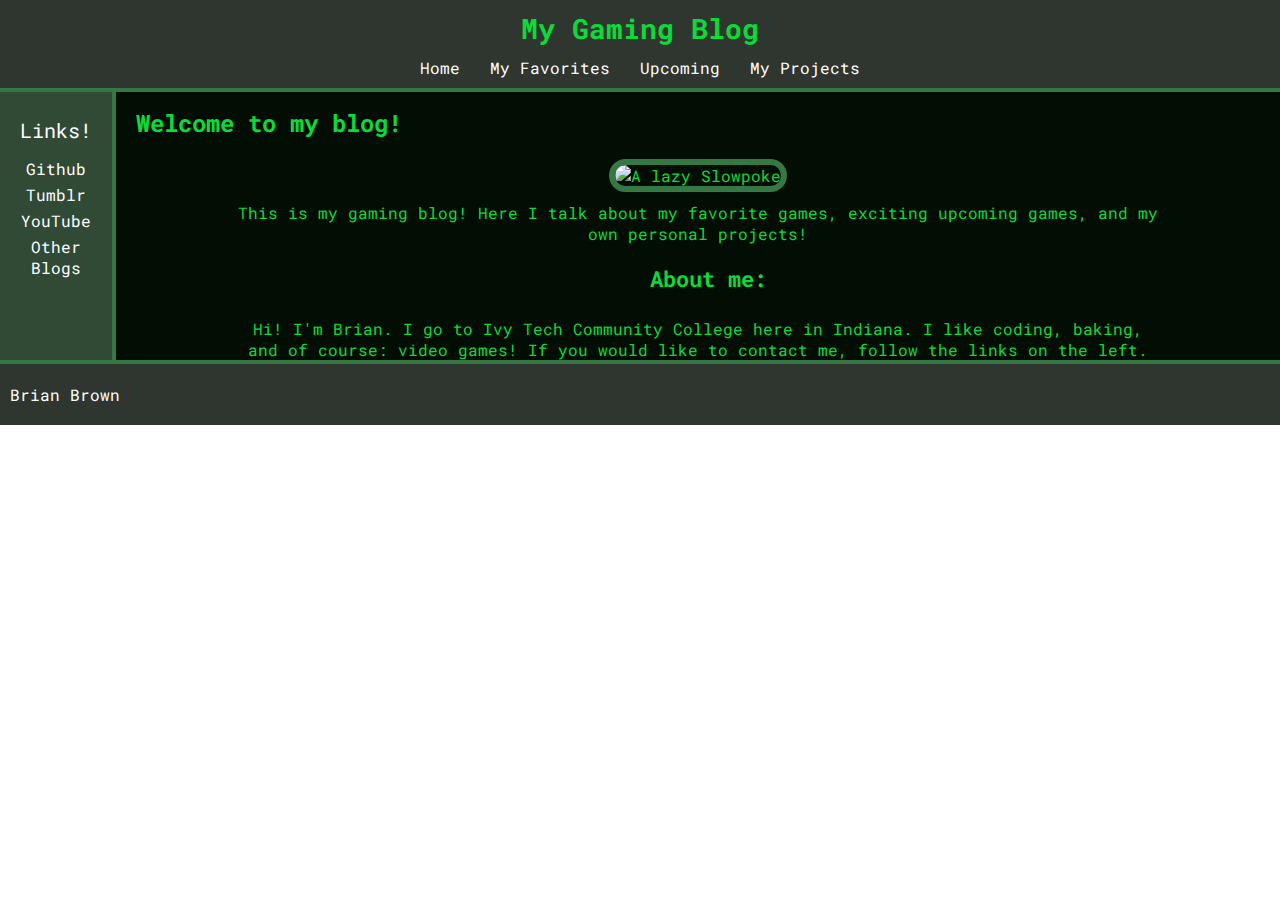
==== final_project/index.html @ 7e3b6e6b "forms lab + progress on final project" ====
<!DOCTYPE html>
<html lang="en-US">
    <head>
        <link rel="stylesheet" type="text/css" href="styles.css">
        <link href='https://fonts.googleapis.com/css?family=Roboto Mono' rel='stylesheet'>
        <!--TO DO: Change title later-->
        <title>Gaming Blog</title>
        <link rel="icon" type="image/x-icon" href="images/favicon-32x32.png">
    </head>
    <body>
        <div class="header">
            <h1>My Gaming Blog</h1>
            <nav>
                <ul>
                    <li><a href="index.html">Home</a></li>
                    <li><a href="favorites.html">My Favorites</a></li>
                    <li><a href="upcoming.html">Upcoming</a></li>
                    <li><a href="projects.html">My Projects</a></li>
                </ul>
            </nav>
        </div>
        <div class="content-section">
        <aside id="sidebar">
            <ul>
                <li id="sidebar-title">Links!</li>
                <li><a href="github.com/brackney03">Github</a></li>
                <li><a href="tumblr.com">Tumblr</li>
                <li><a href="youtube.com">YouTube</a></li>
                <li><a href="#">Other Blogs</a></li>
            </ul>
        </aside>

        <main id="landing-page-main">
            <h2>Welcome to my blog!</h2>
            <img src="https://cdn.donmai.us/sample/f8/02/__slowpoke_pokemon_drawn_by_kotobukkii_yt_lvlv__sample-f80221a912bb3e25af6a37582851bc79.jpg" alt="A lazy Slowpoke">
            <p>This is my gaming blog! Here I talk about my favorite games, exciting upcoming games, and my own personal projects!</p>
            <h3>About me:</h3>
            <p>Hi! I'm Brian. I go to Ivy Tech Community College here in Indiana. I like coding, baking, and of course: video games! If you would like to contact me, follow the links on the left. </p>
        </main>
        </div>
        <footer>
            <p>Brian Brown</p>
        </footer>

    </body>
</html>
---- final_project/styles.css ----
:root{
    --header-footer-color: #2E362F;
    --siderbar-color: #304A36;
    --background-color: #020D04;
    --primary-text-color: #0BDB38;
    --secondary-text-color: #FFFFFF;
    --border-color: #367844;
    --desktop-breakpoint: 1200px;
    --smartphone-breakpoint: 320px;
}
*{
    padding: 0;
    margin: 0;
}
body{
    font-family: 'Roboto Mono';
}
#sidebar{
    display: flex;
    flex: 1;
    flex-direction: column;
    text-align: center;
    background-color: var(--siderbar-color);
    border-right: 4px solid;
    border-right-color: var(--border-color);
    padding-left: 20px;
    padding-right: 20px;
    padding-top: 20px;
    padding-bottom: 20px;
}
ul{
    list-style-type: none;
}
#sidebar > ul > li {
    margin-top: 5px;
    color: var(--secondary-text-color);
}
#sidebar-title {
    padding-bottom: 10px;
    font-size: 20px;
}

.content-section {
    display: flex;
    flex-direction: row;
}
main {
    background-color: var(--background-color);
    color: var(--primary-text-color);
    font-size: 16px;
    text-align: center;
}
main > h2 {
    font-size: 24px;
    text-align: left;
    padding-left: 20px;
    padding-bottom: 20px;
    padding-top: 15px;
}
main > h3 {
    font-size: 22px;
    padding-left: 20px;
    padding-bottom: 15px;
    padding-top: 20px;
}
main > p {
    margin-top: 10px;
    padding-left: 120px;
    padding-right: 120px;
}
.header{
    text-align: center;
    background-color: var(--header-footer-color);
    padding-top: 10px;
    padding-bottom: 10px;
    border-bottom: 4px solid;
    border-bottom-color: var(--border-color);
}
nav > ul > li{
    display: inline;
    font-size: 20;
    color: var(--secondary-text-color);
    margin-left: 10px;
    margin-right: 10px;
}
h1 {
    font-size: 28px;
    color: var(--primary-text-color);
    padding-bottom: 10px;
    
}
footer {
    background-color: var(--header-footer-color);
    color: var(--secondary-text-color);
    padding-top: 20px;
    padding-bottom: 20px;
    padding-left: 10px;
    border-top: 4px solid;
    border-top-color: var(--border-color);
}
a {
    text-decoration: none;
    color: var(--secondary-text-color);
}
a:hover {
    text-decoration:underline;
}

img {
    border: 6px solid;
    border-color: var(--border-color);
    border-radius: 25px;
    max-width: min(100%, 450px);
    height: auto;
}
#landing-page-main > img {
    max-height: 550px;
}
@media (max-width: 320px) {
    main {
      padding: 0;
    }
    #sidebar {
      
    }
  }
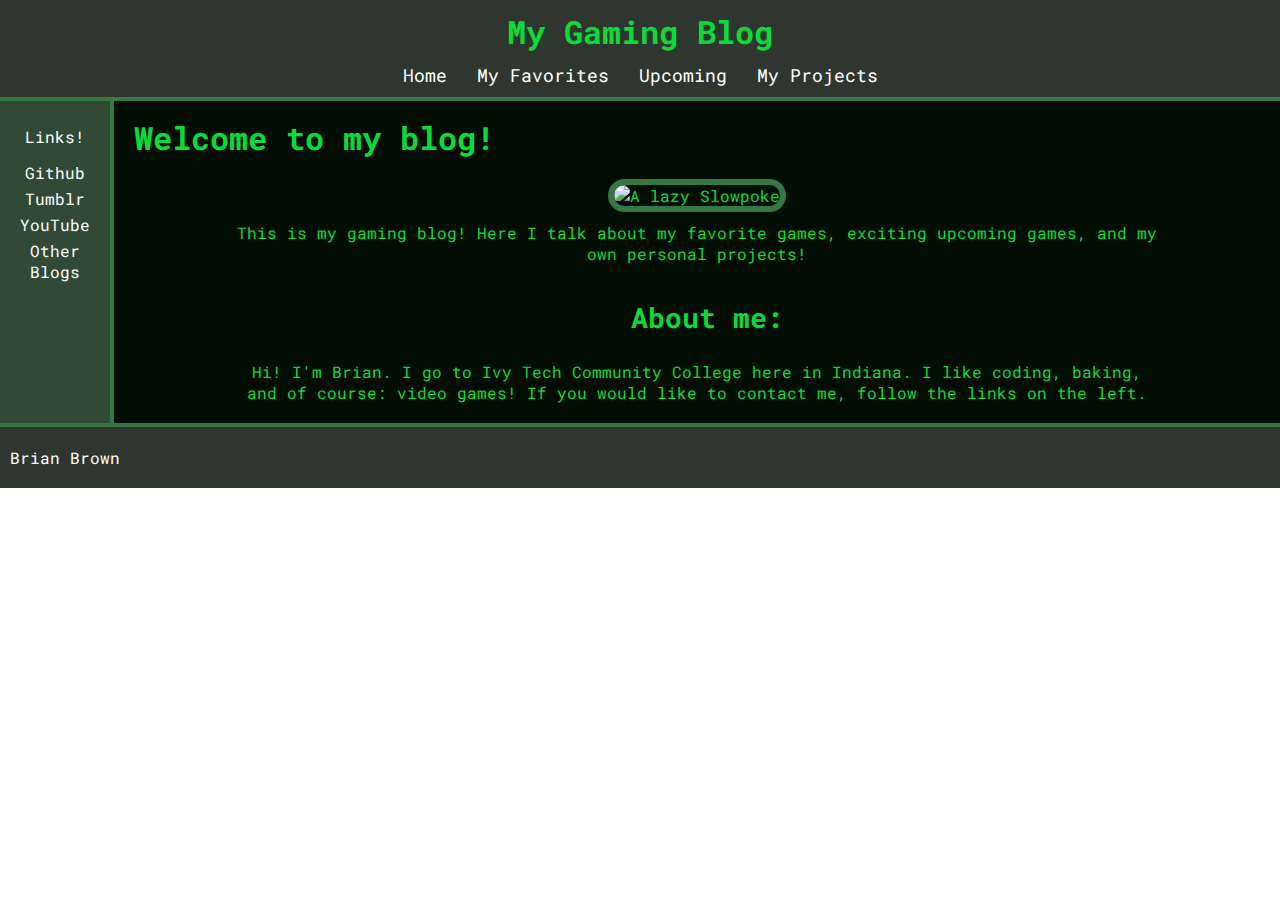
==== commit a0642b92: "more progress on final project" ====
--- a/final_project/index.html
+++ b/final_project/index.html
@@ -19,7 +19,7 @@
                 </ul>
             </nav>
         </div>
-        <div class="content-section">
+        <div class="flexbox">
         <aside id="sidebar">
             <ul>
                 <li id="sidebar-title">Links!</li>
--- a/final_project/styles.css
+++ b/final_project/styles.css
@@ -17,9 +17,6 @@
     font-family: 'Roboto Mono';
 }
 #sidebar{
-    display: flex;
-    flex: 1;
-    flex-direction: column;
     text-align: center;
     background-color: var(--siderbar-color);
     border-right: 4px solid;
@@ -35,39 +32,41 @@
 #sidebar > ul > li {
     margin-top: 5px;
     color: var(--secondary-text-color);
+    font-size: 1rem;
 }
 #sidebar-title {
     padding-bottom: 10px;
-    font-size: 20px;
+    font-size: 1.5rem;
 }
 
-.content-section {
+.flexbox {
     display: flex;
     flex-direction: row;
 }
 main {
     background-color: var(--background-color);
     color: var(--primary-text-color);
-    font-size: 16px;
+    font-size: 1rem;
     text-align: center;
 }
 main > h2 {
-    font-size: 24px;
+    font-size: 2rem;
     text-align: left;
     padding-left: 20px;
     padding-bottom: 20px;
     padding-top: 15px;
 }
 main > h3 {
-    font-size: 22px;
+    font-size: 1.75rem;
     padding-left: 20px;
     padding-bottom: 15px;
-    padding-top: 20px;
+    padding-top: 15px;
 }
 main > p {
     margin-top: 10px;
     padding-left: 120px;
     padding-right: 120px;
+    padding-bottom: 20px;
 }
 .header{
     text-align: center;
@@ -79,13 +78,13 @@
 }
 nav > ul > li{
     display: inline;
-    font-size: 20;
+    font-size: 1.15rem;
     color: var(--secondary-text-color);
     margin-left: 10px;
     margin-right: 10px;
 }
 h1 {
-    font-size: 28px;
+    font-size: 2rem;
     color: var(--primary-text-color);
     padding-bottom: 10px;
     
@@ -111,17 +110,27 @@
     border: 6px solid;
     border-color: var(--border-color);
     border-radius: 25px;
-    max-width: min(100%, 450px);
+    max-width: min(100%, 700px);
     height: auto;
 }
 #landing-page-main > img {
     max-height: 550px;
 }
-@media (max-width: 320px) {
+strong {
+    text-decoration: underline;
+}
+pre code {
+    font-size: 1rem;
+    display: block;
+    max-height: 20ch;
+    overflow: auto;
+    
+}
+/*@media (max-width: 320px) {
     main {
       padding: 0;
     }
     #sidebar {
       
     }
-  }+  }*/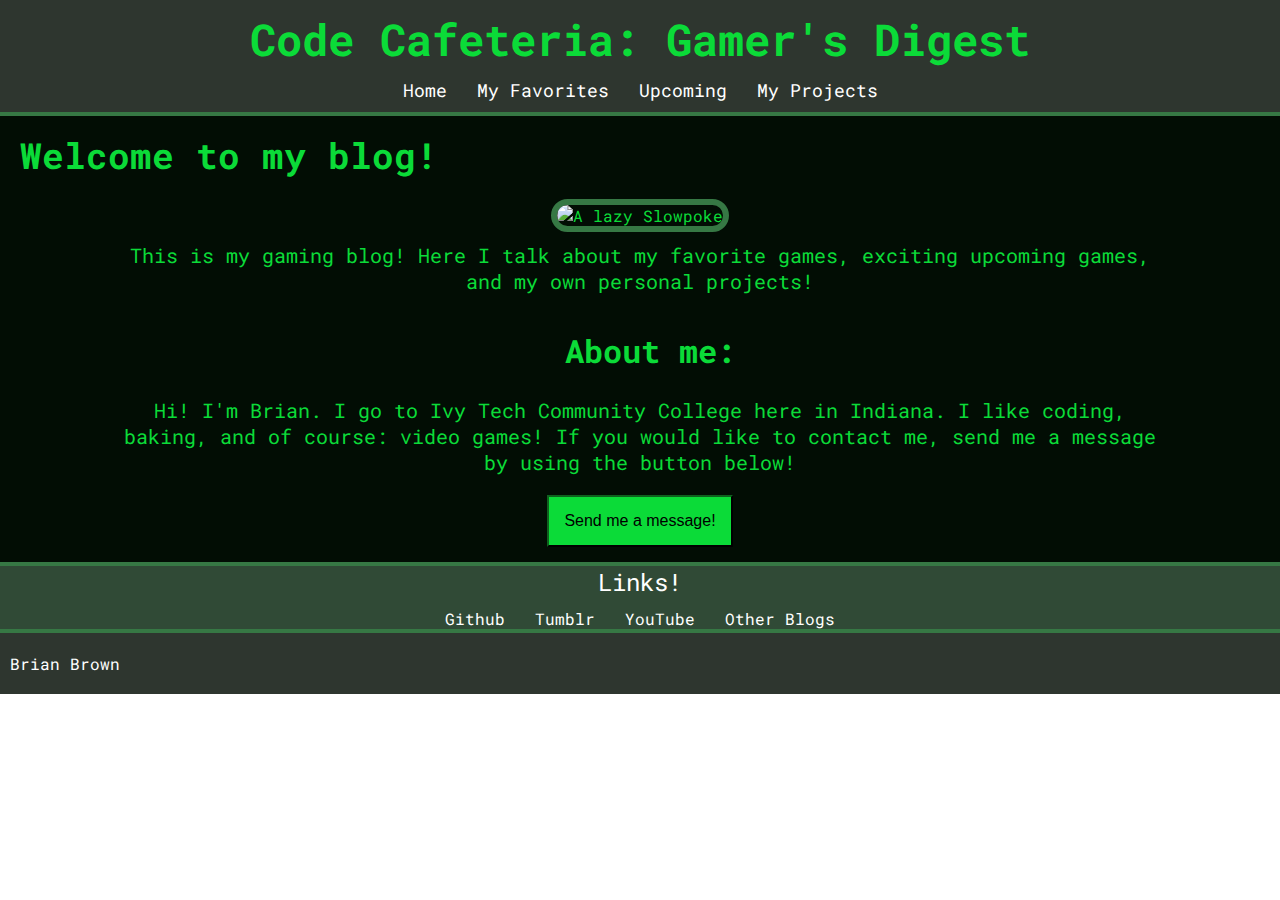
==== commit 294ed263: "finished final website" ====
--- a/final_project/index.html
+++ b/final_project/index.html
@@ -4,12 +4,12 @@
         <link rel="stylesheet" type="text/css" href="styles.css">
         <link href='https://fonts.googleapis.com/css?family=Roboto Mono' rel='stylesheet'>
         <!--TO DO: Change title later-->
-        <title>Gaming Blog</title>
+        <title>Code Cafeteria: Gamer's Digest</title>
         <link rel="icon" type="image/x-icon" href="images/favicon-32x32.png">
     </head>
     <body>
         <div class="header">
-            <h1>My Gaming Blog</h1>
+            <h1>Code Cafeteria: Gamer's Digest</h1>
             <nav>
                 <ul>
                     <li><a href="index.html">Home</a></li>
@@ -20,24 +20,29 @@
             </nav>
         </div>
         <div class="flexbox">
-        <aside id="sidebar">
-            <ul>
-                <li id="sidebar-title">Links!</li>
-                <li><a href="github.com/brackney03">Github</a></li>
-                <li><a href="tumblr.com">Tumblr</li>
-                <li><a href="youtube.com">YouTube</a></li>
-                <li><a href="#">Other Blogs</a></li>
-            </ul>
-        </aside>
+            
 
         <main id="landing-page-main">
             <h2>Welcome to my blog!</h2>
             <img src="https://cdn.donmai.us/sample/f8/02/__slowpoke_pokemon_drawn_by_kotobukkii_yt_lvlv__sample-f80221a912bb3e25af6a37582851bc79.jpg" alt="A lazy Slowpoke">
             <p>This is my gaming blog! Here I talk about my favorite games, exciting upcoming games, and my own personal projects!</p>
             <h3>About me:</h3>
-            <p>Hi! I'm Brian. I go to Ivy Tech Community College here in Indiana. I like coding, baking, and of course: video games! If you would like to contact me, follow the links on the left. </p>
+            <p>Hi! I'm Brian. I go to Ivy Tech Community College here in Indiana. I like coding, baking, and of course: video games! If you would like to contact me, send me a message by using the button below!</p>
+            <a href="messages.html">
+                <button>Send me a message!</button>
+            </a>
         </main>
         </div>
+        <aside id="sidebar-landing-page">
+            <p id="sidebar-title">Links!</p>
+            <ul>
+                
+                <li><a href="https://www.github.com/brackney03">Github</a></li>
+                <li><a href="https://www.tumblr.com">Tumblr</li>
+                <li><a href="https://www.youtube.com">YouTube</a></li>
+                <li><a href="#">Other Blogs</a></li>
+            </ul>
+        </aside>
         <footer>
             <p>Brian Brown</p>
         </footer>
--- a/final_project/styles.css
+++ b/final_project/styles.css
@@ -37,8 +37,19 @@
 #sidebar-title {
     padding-bottom: 10px;
     font-size: 1.5rem;
-}
-
+    color: var(--secondary-text-color);
+}
+#sidebar-landing-page {
+    text-align: center;
+    background-color: var(--siderbar-color);
+    border-top: 4px solid;
+    border-top-color: var(--border-color);
+}
+#sidebar-landing-page > ul > li {
+    display: inline;
+    margin-left: 10px;
+    margin-right: 10px;
+}
 .flexbox {
     display: flex;
     flex-direction: row;
@@ -126,11 +137,85 @@
     overflow: auto;
     
 }
-/*@media (max-width: 320px) {
+button {
+ margin-bottom: 15px;
+ padding: 15px;
+ font-size: 1rem;
+ background-color: var(--primary-text-color);
+ border-color: var(--background-color);
+}
+button:hover {
+    background-color: var(--border-color);
+}
+#messages-body {
+    background-color: var(--background-color);
+}
+input {
+    display: flex;
+    flex-direction: column;
+    cursor: pointer;
+}
+legend {
+    color: var(--primary-text-color);
+
+}
+label {
+    color: var(--secondary-text-color);
+}
+
+.req {
+    color: red;
+}
+fieldset {
+    padding-left: 45%;
+}
+#message-box {
+    margin-bottom: 5px;
+}
+
+
+@media (max-width: 320px) {
     main {
       padding: 0;
     }
+    .flexbox {
+      display: inline;
+    }
     #sidebar {
-      
-    }
-  }*/+        border-right: none;
+        border-bottom: 4px solid;
+        border-bottom-color: var(--border-color);
+    }
+    #sidebar > ul > li {
+        display: inline;
+    }
+    main > p {
+        font-size: 0.75rem;
+        text-align: left;
+        padding: 0;
+        padding-left: 10px;
+    }
+    main > h3 {
+        font-size: 1.25rem;
+    }
+    img {
+        max-width: 300px
+    }
+  }
+
+@media (min-width: 1200px) {
+    main > p {
+        font-size: 1.25rem;
+    }
+    main > h3 {
+        font-size: 2rem;
+    }
+    main > h2 {
+        font-size: 2.25rem;
+    }
+    h1 {
+        font-size: 2.75rem;
+    }
+
+   
+}